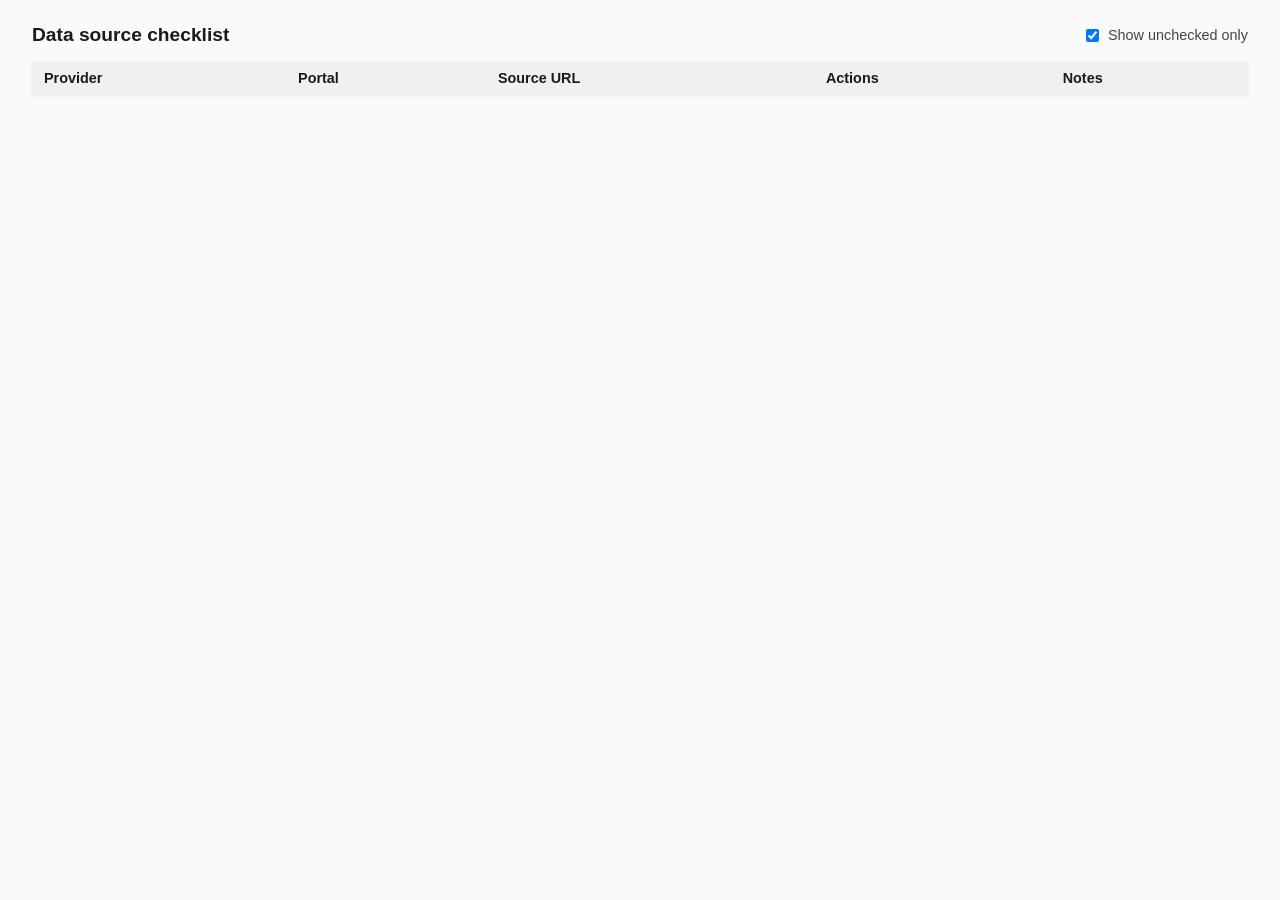
==== lode/src/lode/tools/checklist/web/index.html @ d49d2326 "data collection workflow" ====
<!DOCTYPE html>
<html lang="en">
<head>
  <meta charset="UTF-8" />
  <title>Checklist</title>
  <link rel="stylesheet" href="style.css" />
</head>
<body>
  <header>
    <h1>Data source checklist</h1>
    <div id="progress"></div>
    <label class="toggle">
      <input type="checkbox" id="unchecked-only" checked />
      Show unchecked only
    </label>
  </header>
  <table id="rows">
    <thead>
      <tr>
        <th>Provider</th>
        <th>Portal</th>
        <th>Source URL</th>
        <th>Actions</th>
        <th>Notes</th>
      </tr>
    </thead>
    <tbody id="rows-body"></tbody>
  </table>
  <script src="app.js"></script>
</body>
</html>
---- lode/src/lode/tools/checklist/web/style.css ----
body {
  font-family: -apple-system, BlinkMacSystemFont, "Segoe UI", sans-serif;
  margin: 0;
  padding: 1.5rem 2rem 4rem;
  color: #1a1a1a;
  background: #fafafa;
}

header {
  display: flex;
  align-items: center;
  gap: 1.5rem;
  margin-bottom: 1rem;
}

h1 {
  font-size: 1.2rem;
  margin: 0;
}

#progress {
  color: #555;
  font-variant-numeric: tabular-nums;
}

.toggle {
  margin-left: auto;
  font-size: 0.9rem;
  color: #444;
  display: flex;
  align-items: center;
  gap: 0.35rem;
}

table {
  width: 100%;
  border-collapse: collapse;
  background: white;
  box-shadow: 0 1px 3px rgba(0, 0, 0, 0.08);
}

th, td {
  text-align: left;
  padding: 0.5rem 0.75rem;
  border-bottom: 1px solid #eee;
  vertical-align: middle;
  font-size: 0.9rem;
}

th {
  background: #f0f0f0;
  position: sticky;
  top: 0;
}

tr.done {
  background: #f4fbf4;
  color: #6b8b6b;
}

tr.done a {
  color: #7fa87f;
}

.name {
  font-weight: 600;
}

.meta {
  font-size: 0.78rem;
  color: #888;
  font-weight: 400;
}

input[type="text"] {
  width: 220px;
  padding: 0.3rem 0.4rem;
  font-size: 0.85rem;
  border: 1px solid #ccc;
  border-radius: 4px;
}

input.notes-input {
  width: 100%;
  min-width: 160px;
  border-color: transparent;
  background: transparent;
}

input.notes-input:hover,
input.notes-input:focus {
  border-color: #ccc;
  background: white;
}

button {
  padding: 0.3rem 0.6rem;
  font-size: 0.82rem;
  border-radius: 4px;
  border: 1px solid #ccc;
  background: white;
  cursor: pointer;
  margin-right: 0.3rem;
}

button.found {
  border-color: #4a8f4a;
  color: #2c662c;
}

button.found:hover {
  background: #eaf6ea;
}

button.not-found {
  border-color: #999;
  color: #555;
}

button.not-found:hover {
  background: #f0f0f0;
}

.error {
  color: #b23b3b;
  font-size: 0.78rem;
  margin-top: 0.2rem;
}

a.portal-link {
  white-space: nowrap;
}
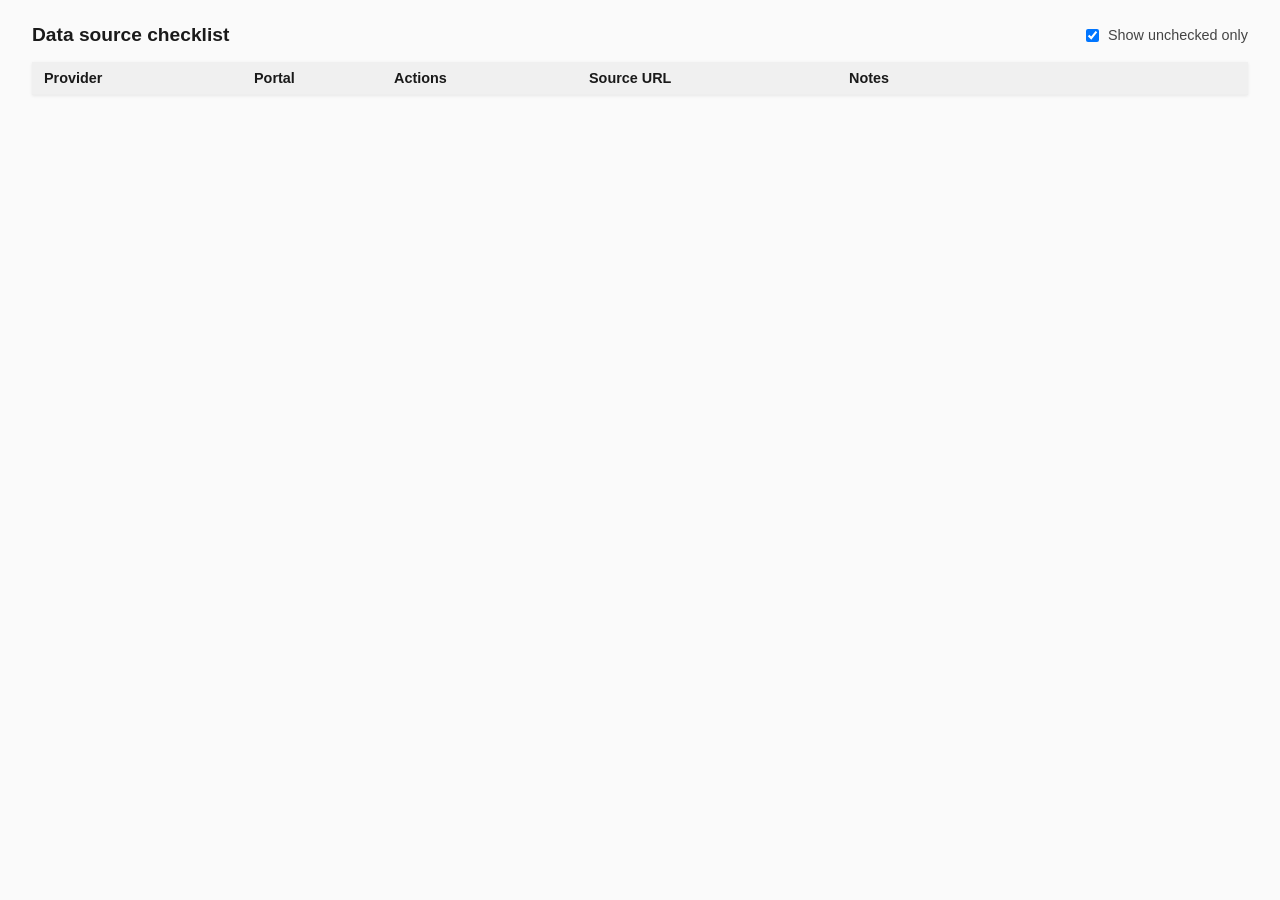
==== commit 00836126: "update data collect ui" ====
--- a/lode/src/lode/tools/checklist/web/index.html
+++ b/lode/src/lode/tools/checklist/web/index.html
@@ -7,7 +7,10 @@
 </head>
 <body>
   <header>
-    <h1>Data source checklist</h1>
+    <div class="title-block">
+      <h1>Data source checklist</h1>
+      <div id="checklist-path" class="meta"></div>
+    </div>
     <div id="progress"></div>
     <label class="toggle">
       <input type="checkbox" id="unchecked-only" checked />
@@ -15,12 +18,19 @@
     </label>
   </header>
   <table id="rows">
+    <colgroup>
+      <col style="width: 210px" />
+      <col style="width: 140px" />
+      <col style="width: 195px" />
+      <col style="width: 260px" />
+      <col />
+    </colgroup>
     <thead>
       <tr>
         <th>Provider</th>
         <th>Portal</th>
+        <th>Actions</th>
         <th>Source URL</th>
-        <th>Actions</th>
         <th>Notes</th>
       </tr>
     </thead>
--- a/lode/src/lode/tools/checklist/web/style.css
+++ b/lode/src/lode/tools/checklist/web/style.css
@@ -34,6 +34,7 @@
 
 table {
   width: 100%;
+  table-layout: fixed;
   border-collapse: collapse;
   background: white;
   box-shadow: 0 1px 3px rgba(0, 0, 0, 0.08);
@@ -45,6 +46,11 @@
   border-bottom: 1px solid #eee;
   vertical-align: middle;
   font-size: 0.9rem;
+  overflow: hidden;
+}
+
+*, *::before, *::after {
+  box-sizing: border-box;
 }
 
 th {
@@ -64,16 +70,49 @@
 
 .name {
   font-weight: 600;
+  white-space: nowrap;
+  overflow: hidden;
+  text-overflow: ellipsis;
 }
 
 .meta {
   font-size: 0.78rem;
   color: #888;
   font-weight: 400;
+  white-space: nowrap;
+  overflow: hidden;
+  text-overflow: ellipsis;
+}
+
+.url-cell {
+  display: flex;
+  align-items: center;
+  gap: 0.4rem;
+}
+
+.url-cell input[type="text"] {
+  flex: 1;
+  min-width: 0;
+}
+
+.open-link {
+  flex-shrink: 0;
+  padding: 0.3rem 0.5rem;
+  font-size: 0.8rem;
+  border: 1px solid #ccc;
+  border-radius: 4px;
+  background: white;
+  color: #333;
+  text-decoration: none;
+  white-space: nowrap;
+}
+
+.open-link:hover {
+  background: #f0f0f0;
 }
 
 input[type="text"] {
-  width: 220px;
+  width: 100%;
   padding: 0.3rem 0.4rem;
   font-size: 0.85rem;
   border: 1px solid #ccc;
@@ -93,14 +132,18 @@
   background: white;
 }
 
+.actions-cell {
+  white-space: nowrap;
+}
+
 button {
-  padding: 0.3rem 0.6rem;
-  font-size: 0.82rem;
+  padding: 0.3rem 0.5rem;
+  font-size: 0.8rem;
   border-radius: 4px;
   border: 1px solid #ccc;
   background: white;
   cursor: pointer;
-  margin-right: 0.3rem;
+  margin-right: 0.25rem;
 }
 
 button.found {
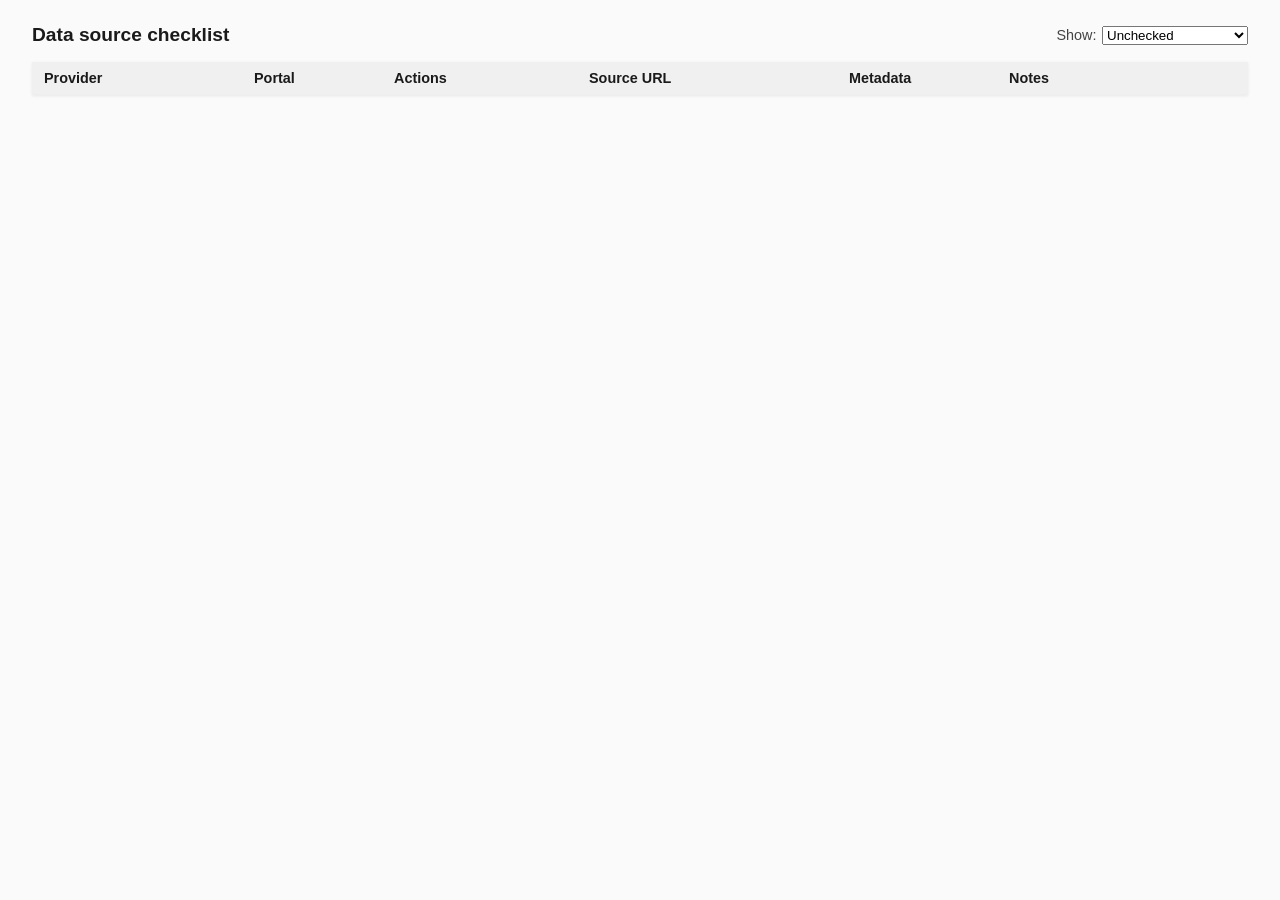
==== commit 77a6587a: "built tooling for metadata discovery" ====
--- a/lode/src/lode/tools/checklist/web/index.html
+++ b/lode/src/lode/tools/checklist/web/index.html
@@ -13,8 +13,13 @@
     </div>
     <div id="progress"></div>
     <label class="toggle">
-      <input type="checkbox" id="unchecked-only" checked />
-      Show unchecked only
+      Show:
+      <select id="filter-mode">
+        <option value="all">All</option>
+        <option value="unchecked" selected>Unchecked</option>
+        <option value="metadata_incomplete">Metadata incomplete</option>
+        <option value="metadata_complete">Completed</option>
+      </select>
     </label>
   </header>
   <table id="rows">
@@ -23,6 +28,7 @@
       <col style="width: 140px" />
       <col style="width: 195px" />
       <col style="width: 260px" />
+      <col style="width: 160px" />
       <col />
     </colgroup>
     <thead>
@@ -31,11 +37,30 @@
         <th>Portal</th>
         <th>Actions</th>
         <th>Source URL</th>
+        <th>Metadata</th>
         <th>Notes</th>
       </tr>
     </thead>
     <tbody id="rows-body"></tbody>
   </table>
+
+  <div id="metadata-modal" class="modal-overlay hidden">
+    <div class="modal-panel">
+      <div class="modal-header">
+        <div class="title-block">
+          <h2 id="modal-title"></h2>
+          <div id="modal-path" class="meta"></div>
+        </div>
+        <button id="modal-close" class="modal-close" type="button">&times;</button>
+      </div>
+      <form id="metadata-form" class="edit-form"></form>
+      <div class="modal-actions">
+        <button id="modal-save">Save</button>
+        <span id="modal-save-status" class="meta"></span>
+      </div>
+    </div>
+  </div>
+
   <script src="app.js"></script>
 </body>
 </html>
--- a/lode/src/lode/tools/checklist/web/style.css
+++ b/lode/src/lode/tools/checklist/web/style.css
@@ -68,6 +68,24 @@
   color: #7fa87f;
 }
 
+tr.done.not-found-row {
+  background: #f2f2f2;
+  color: #777;
+}
+
+tr.done.not-found-row a {
+  color: #888;
+}
+
+tr.done.pending-metadata {
+  background: #fdf6e3;
+  color: #9a7318;
+}
+
+tr.done.pending-metadata a {
+  color: #ad8626;
+}
+
 .name {
   font-weight: 600;
   white-space: nowrap;
@@ -155,6 +173,15 @@
   background: #eaf6ea;
 }
 
+button.found.confirmed {
+  background: #2c662c;
+  color: white;
+}
+
+button.found.confirmed:hover {
+  background: #24521f;
+}
+
 button.not-found {
   border-color: #999;
   color: #555;
@@ -162,6 +189,16 @@
 
 button.not-found:hover {
   background: #f0f0f0;
+}
+
+button.not-found.confirmed {
+  background: #555;
+  color: white;
+  border-color: #555;
+}
+
+button.not-found.confirmed:hover {
+  background: #444;
 }
 
 .error {
@@ -173,3 +210,141 @@
 a.portal-link {
   white-space: nowrap;
 }
+
+.status {
+  display: inline-block;
+  padding: 0.15rem 0.5rem;
+  border-radius: 999px;
+  font-size: 0.78rem;
+  font-weight: 600;
+  margin-right: 0.4rem;
+}
+
+.status-missing {
+  background: #f2f2f2;
+  color: #777;
+}
+
+.status-partial {
+  background: #fdf1d6;
+  color: #9a7318;
+}
+
+.status-complete {
+  background: #e3f3e3;
+  color: #2c662c;
+}
+
+button.metadata-btn {
+  border-color: #ccc;
+  color: #333;
+}
+
+.edit-form {
+  display: flex;
+  flex-direction: column;
+  gap: 0.75rem;
+}
+
+.edit-form label {
+  display: flex;
+  flex-direction: column;
+  gap: 0.25rem;
+  font-size: 0.8rem;
+  color: #555;
+}
+
+.edit-form input,
+.edit-form select {
+  font-size: 0.9rem;
+  padding: 0.4rem 0.5rem;
+  border: 1px solid #ccc;
+  border-radius: 4px;
+  background: white;
+}
+
+.edit-form input.required-empty,
+.edit-form select.required-empty {
+  border-color: #c0392b;
+}
+
+.field-row {
+  display: flex;
+  align-items: center;
+  gap: 0.4rem;
+}
+
+.field-row input {
+  flex: 1;
+  min-width: 0;
+}
+
+.open-link.disabled {
+  pointer-events: none;
+  opacity: 0.4;
+}
+
+.detect-btn {
+  flex-shrink: 0;
+  white-space: nowrap;
+}
+
+.modal-overlay {
+  position: fixed;
+  inset: 0;
+  background: rgba(0, 0, 0, 0.4);
+  display: flex;
+  align-items: center;
+  justify-content: center;
+  z-index: 100;
+}
+
+.modal-overlay.hidden {
+  display: none;
+}
+
+.modal-panel {
+  background: white;
+  border-radius: 6px;
+  width: 520px;
+  max-height: 85vh;
+  overflow-y: auto;
+  padding: 1.25rem 1.5rem;
+  box-shadow: 0 4px 20px rgba(0, 0, 0, 0.25);
+}
+
+.modal-header {
+  display: flex;
+  justify-content: space-between;
+  align-items: center;
+  margin-bottom: 1rem;
+}
+
+.modal-header h2 {
+  font-size: 1rem;
+  margin: 0;
+  word-break: break-all;
+}
+
+.modal-close {
+  border: none;
+  background: none;
+  font-size: 1.4rem;
+  line-height: 1;
+  cursor: pointer;
+  color: #888;
+  padding: 0 0.25rem;
+  margin: 0;
+}
+
+.modal-close:hover {
+  color: #333;
+  background: none;
+}
+
+.modal-actions {
+  margin-top: 1rem;
+  display: flex;
+  align-items: center;
+  gap: 0.75rem;
+}
